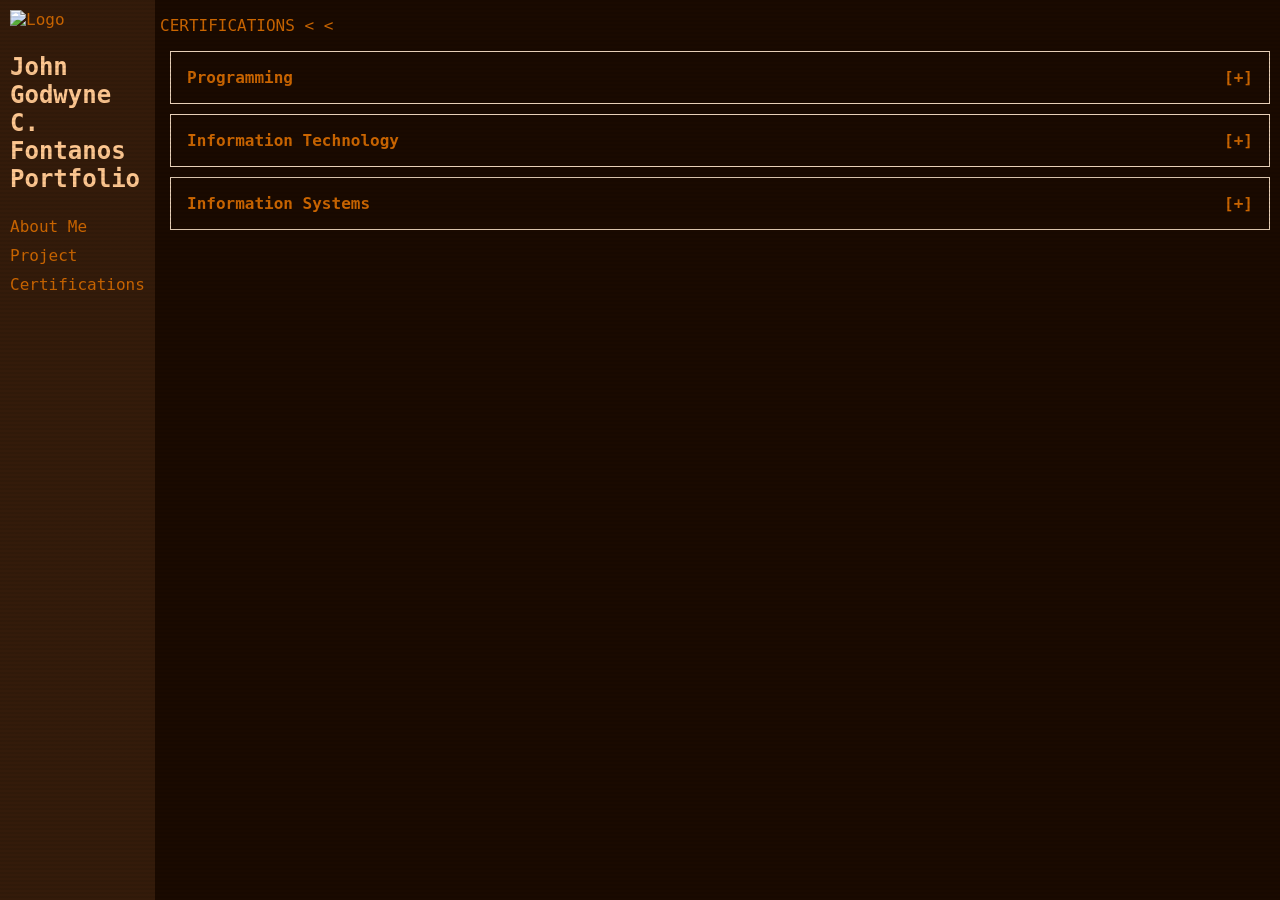
==== cert.html @ eea26d37 "Add files via upload" ====
<!DOCTYPE html>
<head>
    <meta charset="UTF-8">
    <meta name="viewport" content="width=device-width, initial-scale=1.0">
    <title>Certifications</title>
    <link rel="stylesheet" href="style.css">
    <script src="function.js" defer></script>
</head>
<body>
    <div class="scanline"></div>
   <div class="sidebar">
    <img src="assets/logo.png" alt="Logo" class="logo"/>
    <p class="sitename"> John Godwyne C. Fontanos Portfolio </p>
        <nav>
        <a href="index.html">About Me</a>
        <a href="project.html">Project</a>
        <a href="cert.html">Certifications</a>
        </nav>
        </div>

    <main class="main"> 
        <p class="pagelabel">CERTIFICATIONS < <</p>
        <div class="acard" onclick="toggle(this)">
        <div class="acard-header">
            <span class="acard-title">Programming</span>
            <span class="acard-toggle">[+]</span>
        </div>
        <div class="acard-body">
            <p>Project 1 Description</p>
        </div>
        </div>


        <div class="acard" onclick="toggle(this)">
        <div class="acard-header">
            <span class="acard-title">Information Technology</span>
            <span class="acard-toggle">[+]</span>
        </div>
        <div class="acard-body">
            <p>Project 1 Description</p>
        </div>
        </div>


        <div class="acard" onclick="toggle(this)">
        <div class="acard-header">
            <span class="acard-title">Information Systems</span>
            <span class="acard-toggle">[+]</span>
        </div>
        <div class="acard-body">
            <p>Project 1 Description</p>
        </div>
        </div>


        
    </main>
    </body>
</html>
---- style.css ----
.scanline {
    width: 100%;
    height: 100px;
    z-index: 8;
    background: linear-gradient(
        0deg,
        rgba(0, 0, 0, 0) 0%,
        rgba(255, 255, 255, 0.2) 10%,
        rgba(0, 0, 0, 0.1) 100%
    );
    opacity: 0.1;
    position: absolute;
    bottom: 100%;
    animation: scanline 4s linear infinite;
}
@keyframes scanline {
    0% {
        bottom: 100%;
    }
    80% {
        bottom: 100%;
    }
    100% {
        bottom: 0%;
    }
}

@keyframes dnoise {
    0%   { opacity: 1; }
    50%  { opacity: 0.85; }
    75%  { opacity: 1; }
    85%  { opacity: 0.9; }
    100% { opacity: 1; }
}
.container {
            display: grid;
            grid-template-columns: 1fr 3fr;
            gap: 10px;
            border: 1px solid #ffce9c;
            border-collapse: separate;
            border-spacing: 10px 20px;
        }
        
        a {
                color: #cc6600;
                text-decoration: none;
            }

        a:hover {
                text-decoration: underline;
            }

        body {
            display: flex;
            min-height: 100vh;
            font-family: IBM Plex Mono, monospace;
            color: #cc6600;
            margin: 0;
            padding: 0;
            flex: 1;
            background-color: #1a0a00;
            overflow-y: scroll;    
            overflow: auto;
            scrollbar-width: none;  
        }

        body::after {
            content: '';
            position: fixed;
            inset: 0;
            background: repeating-linear-gradient(
                0deg,
                transparent,
                transparent 2px,
                rgba(0,0,0,0.06) 2px,
                rgba(0,0,0,0.08) 4px
            );
            pointer-events: none;
            z-index: 9999;
        }

        .sidebar { 
            box-sizing: border-box;
            width: 155px;
            background-color: #442711a3;   
            position: fixed;
            min-height: 100vh;
            padding: 10px;
            
        }

        nav {
            display: flex;
            flex-direction: column;
            gap: 10px;
            margin-top: 20px;
        }
        
        .main { 
            flex: 1;
            margin-left: 160px;
        }
        

        .card {
            border: 1px solid #e8d0b8;
            padding: 16px;
            margin: 10px;
        }

        .card-cont {
            display: flex;
            flex-direction: column;
            gap: 10px;
            font-weight: bolder;
        }

        .sitename {
            font-size: 24px;
            font-weight: bold;
            color: #ffc891;
            animation: dnoise 3s infinite;

        }

        /* Project and Certifications Page Specifics */
        .acard {
            border: 1px solid #e8d0b8;
            padding: 16px;
            margin: 10px;
            font-weight: bolder;
        }

        .acard-header {
        display: flex;
        justify-content: space-between;
        cursor: pointer;
        }

        .acard-body {
            display: none;
            font-weight: normal;
            margin-top: 10px;
            padding-top: 10px;
            border-top:  1px solid #cc6600;
        }

        .acard.expanded .acard-body {
            display: block;
        }
        

        .acard-body iframe {
            display: none;
        }

        .acard.expanded .acard-body iframe {
            display: block;
        }
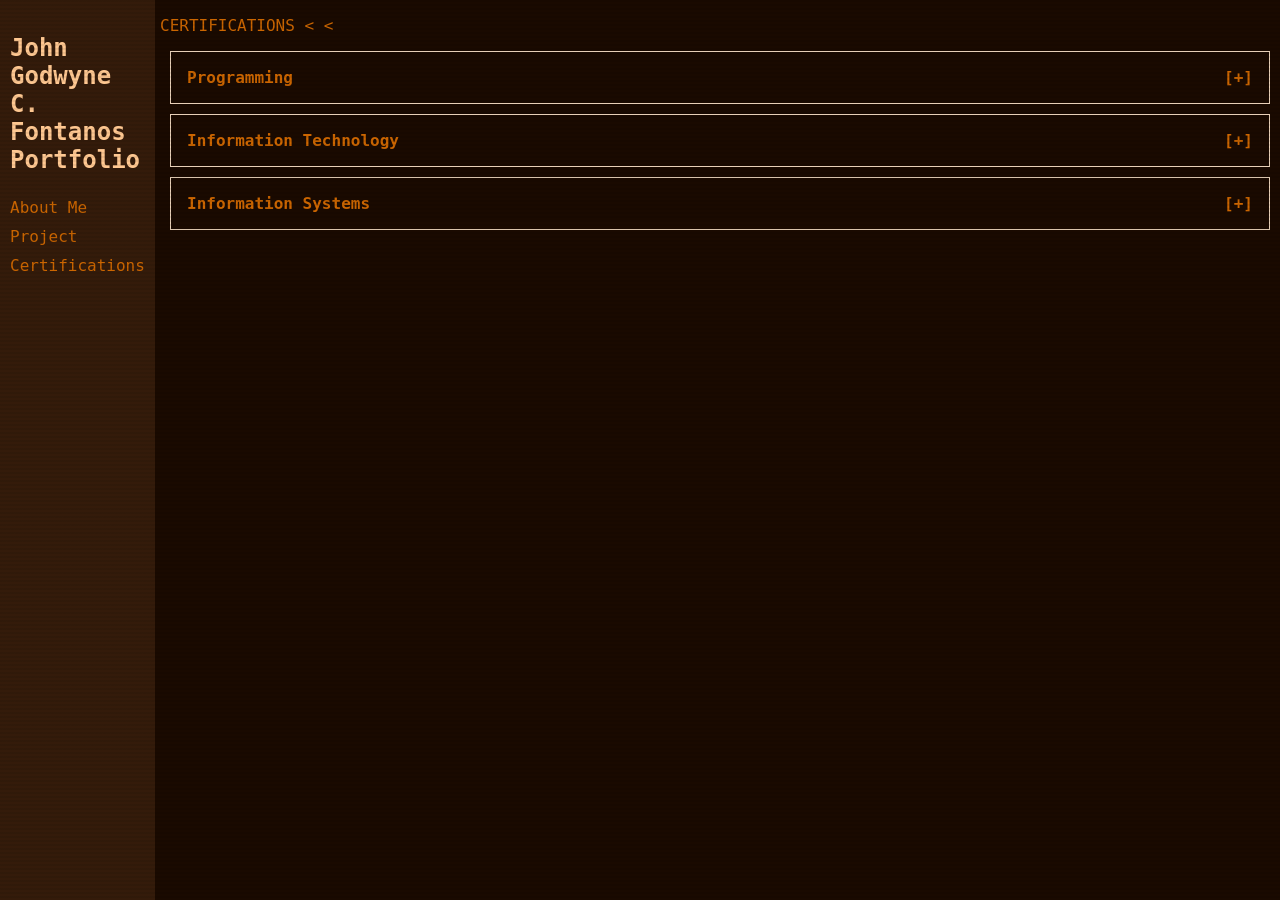
==== commit bf3e79a9: "Update cert.html" ====
--- a/cert.html
+++ b/cert.html
@@ -8,15 +8,14 @@
 </head>
 <body>
     <div class="scanline"></div>
-   <div class="sidebar">
-    <img src="assets/logo.png" alt="Logo" class="logo"/>
+   <aside class="sidebar">
     <p class="sitename"> John Godwyne C. Fontanos Portfolio </p>
         <nav>
         <a href="index.html">About Me</a>
         <a href="project.html">Project</a>
         <a href="cert.html">Certifications</a>
         </nav>
-        </div>
+   </aside>
 
     <main class="main"> 
         <p class="pagelabel">CERTIFICATIONS < <</p>
@@ -31,7 +30,7 @@
         </div>
 
 
-        <div class="acard" onclick="toggle(this)">
+        <article class="acard" onclick="toggle(this)">
         <div class="acard-header">
             <span class="acard-title">Information Technology</span>
             <span class="acard-toggle">[+]</span>
@@ -39,10 +38,10 @@
         <div class="acard-body">
             <p>Project 1 Description</p>
         </div>
-        </div>
+        </article>
 
 
-        <div class="acard" onclick="toggle(this)">
+        <article class="acard" onclick="toggle(this)">
         <div class="acard-header">
             <span class="acard-title">Information Systems</span>
             <span class="acard-toggle">[+]</span>
@@ -50,10 +49,10 @@
         <div class="acard-body">
             <p>Project 1 Description</p>
         </div>
-        </div>
+        </article>
 
 
         
     </main>
     </body>
-</html>+</html>
